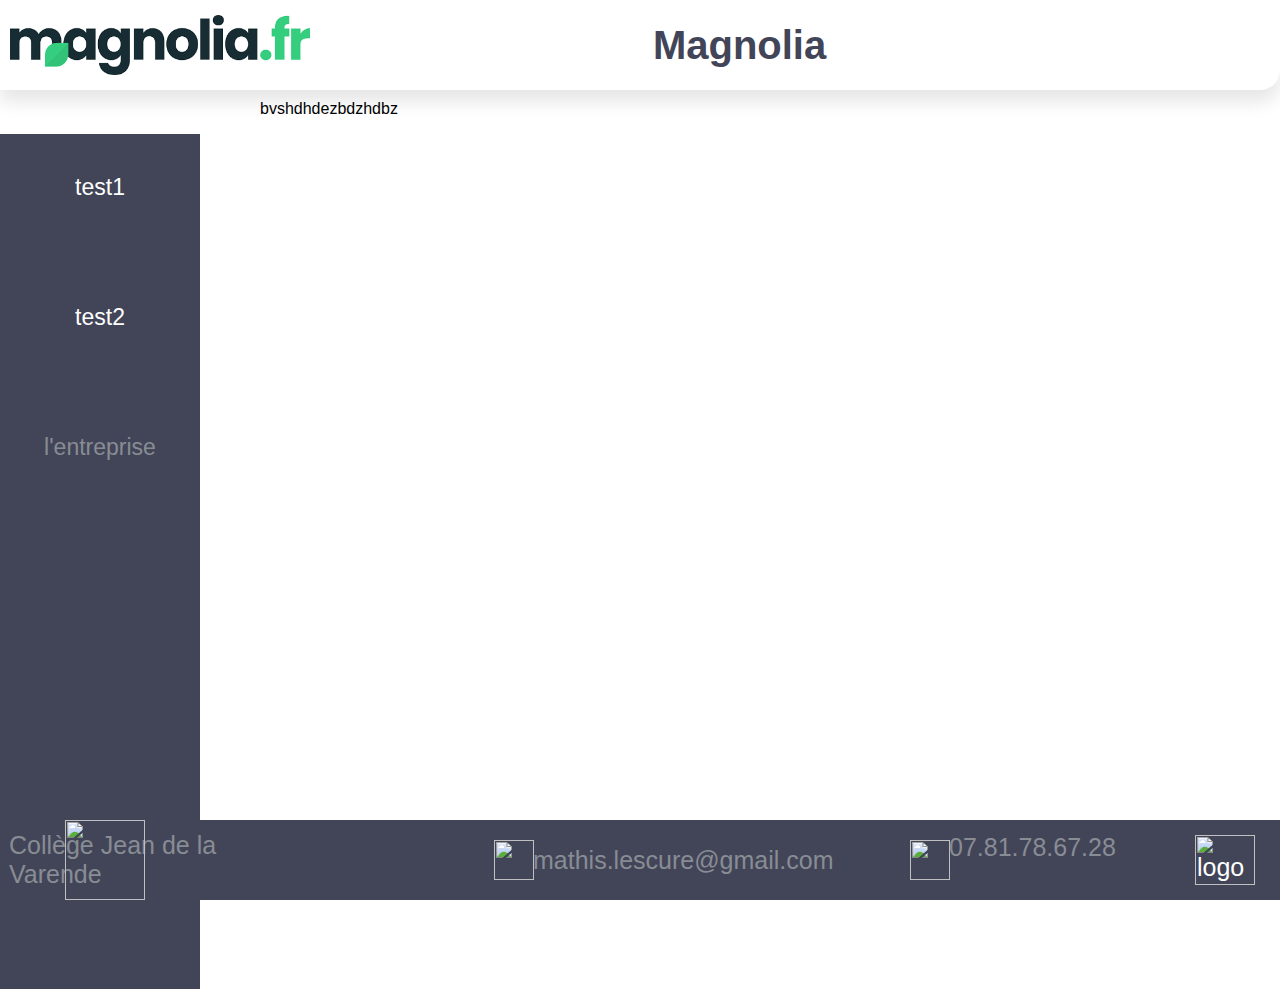
==== magnolia.html @ 7bf4549f "Add files via upload" ====
<html>
    <head>
        <title>magnolia</title>
        <meta charset="utf-8">
        <link rel="stylesheet" href="site.css">
    </head>
    <body>
        <main>
            <div class="magnolia">
                <a href="https://www.magnolia.fr" target="_blank"><img src="images.png" alt="logo magnolia" width="300" height="60"></a>
                <span class="title">Magnolia</span>
            </div>
            <div class="aligned">
                <div class="textmagnolia">
                    <p class="textmagnolia"> bvshdhdezbdzhdbz</p>
                </div>
                <div class="layout2">
                    <nav>
                        <ul> 
                        <li class="menu-test1"> <a href="test1.html"> test1  </a> </li> <br/>
                        <li class="menu-test2"> <a href="test2.html"> test2 </a></li> <br/>
                        <li> <a href="magnolia.html">  <div class="nl">l'entreprise</div>  </a></li> <br/>
                        </ul>
                    </nav>
                </div>
            </div>
        </main>
        
        <footer class="footer">
            <img class="imgfooter" src="Capture d’écran 2021-12-16 à 10.58.48.png" width="40" height="40"/>
            <img class="imgfooter2" src="Capture d’écran 2021-12-16 à 10.58.18.png" width="40" height="40"/>
            <img class="imgfooter3" src="Capture d’écran 2021-12-16 à 14.44.59.png" width="80" height="80"/>
            <p class="numtel"> <a href="tel:0781786728" class="tel">07.81.78.67.28</a></p> 
            <a class="mail" href="mailto:mathis.lescure@gmail.com">mathis.lescure@gmail.com</a>
            <a class="loc" href="https://jeandelavarende.arsene76.fr" target="_blank">Collège Jean de la Varende</a>
            <a class="accueil" href="site.html"> <img src="Capture d’écran 2021-12-16 à 12.46.46.png" alt="logo accueil" width="60" height="50" ></a>
            
        </footer>
        

    </body>
</html>
---- site.css ----
body
{
    font-family: Helvetica,Arial,sans-serif;
    margin: 0px;
    padding: 0px ;
    height:100%;
    overflow: hidden;
}

nav
{
    
    background-color:#424558;
    text-align: center;
    font-size: 20px;
    height: 100%;
    width: 200px;
}


nav ul 
{
    margin: 0px;
    padding: 0px;
    overflow: hidden;
}


nav li 
{
    list-style-type: none;
    font-size: 23px;
    padding-top: 0px;

    
} 

nav a 
{
    display:inline-block;
    text-decoration: none;
    padding: 40px;
    color: #FFF;
}

.layout{
    display: inline-flex;
    height:95%;
}
.menu-test1:hover
{
    border-left: 5px solid white;
    background-color: rgba(255, 255, 255, 0.15);
}

.menu-test2:hover
{
    border-left: 5px solid white;
    background-color: rgba(255, 255, 255, 0.15);
}

.menu-magnolia:hover
{
    border-left: 5px solid white;
    background-color: rgba(255, 255, 255, 0.15);
}

.nl 
{
    color:#888c94 ;
}

.magnolia
{
    height: 10%;
    background-color:  #FFF;
    color: #424558;
    border-bottom-right-radius: 20px;
    border-bottom-left-radius:  0px;
    box-shadow: 0 12px 18px rgba(0,0,0, .1);
    display: flex;
    font-family:sans-serif;
    align-items: center;
    padding-left: 10px;
}

.téléphone 
{
    padding-top: 750px;

}



    
.accueil
{
    color: #FFF;
    text-decoration: none;
    margin-right: 25px;


}
.footer
{
    bottom: 0;
    left: 0;
    font-size: 25px;
    margin-bottom: 0px;
    margin-right: 0px;
    background-color: #424558;
    height: 80px;
    width: 100%;
    padding-right: 20px;
    display: flex;
    align-items: center;
    justify-content: flex-end;
    position:absolute;
}


.logoM
{
   position: absolute;
   margin-top: 12px;
   margin-left: 30px;
}

.textmagnolia 
{
    margin-top: 10px;
    margin-left: 130px;
    display:block;
}

.content 
{
    top: 120px;
    width: 100%;
    left:40%;
    

}

.imgfooter
{
    left:70%;
    position: absolute;
}

.numtel
{
    left:73%;
    position: absolute;
    margin-top: 0px;
    color:#888c94;
}

.numtel:hover
{
    color: #1fc278;
}

.title
{
    font-size: 30pt;
    text-align: center;
    padding-left: 27%;
    font-weight: 900;
}

.title1
{
    font-size: 30pt;
    text-align: center;
    padding-left: 23%;
    font-weight: 900;
}

.title2
{
    font-size: 25pt;
    text-align: center;
    font-weight: 900;
}
.imgfooter2
{
    left:38%;
    position: absolute;

    
}

.mail
{
    left:41%;
    position: absolute;
    margin-top: 0px;
    color:#888c94;
    text-decoration: none;
}

.mail:hover
{
    color: #1fc278;
}


.imgfooter3
{
    left:5%;
    position: absolute;
}

.loc
{
    left:9%;
    margin-left: 9px;
    color:#888c94;
    margin-right: 896px;
    text-decoration: none;

}

.loc2
{
    left:9%;
    margin-left: 9px;
    color:#888c94;
    margin-right: 981px;
    text-decoration: none;

}

.loc:hover, .loc2:hover
{
    color: #1fc278; 
}
   
.menu-pr
{
    height: 100px;
    background-color:  #FFF;
    color: #424558;
    border-bottom-right-radius: 20px;
    border-bottom-left-radius:  0px;
    box-shadow: 0 12px 18px rgba(0,0,0, .1);
    display: flex;
    font-family:sans-serif;
    align-items: center;
    padding-left: 10px;
}

.layout2
{
    display: inline-flex;
    height:95%;

}
.tel
{
    text-decoration: none;
    color:#888c94;
}

.tel:hover
{
color:#1fc278 ;
}
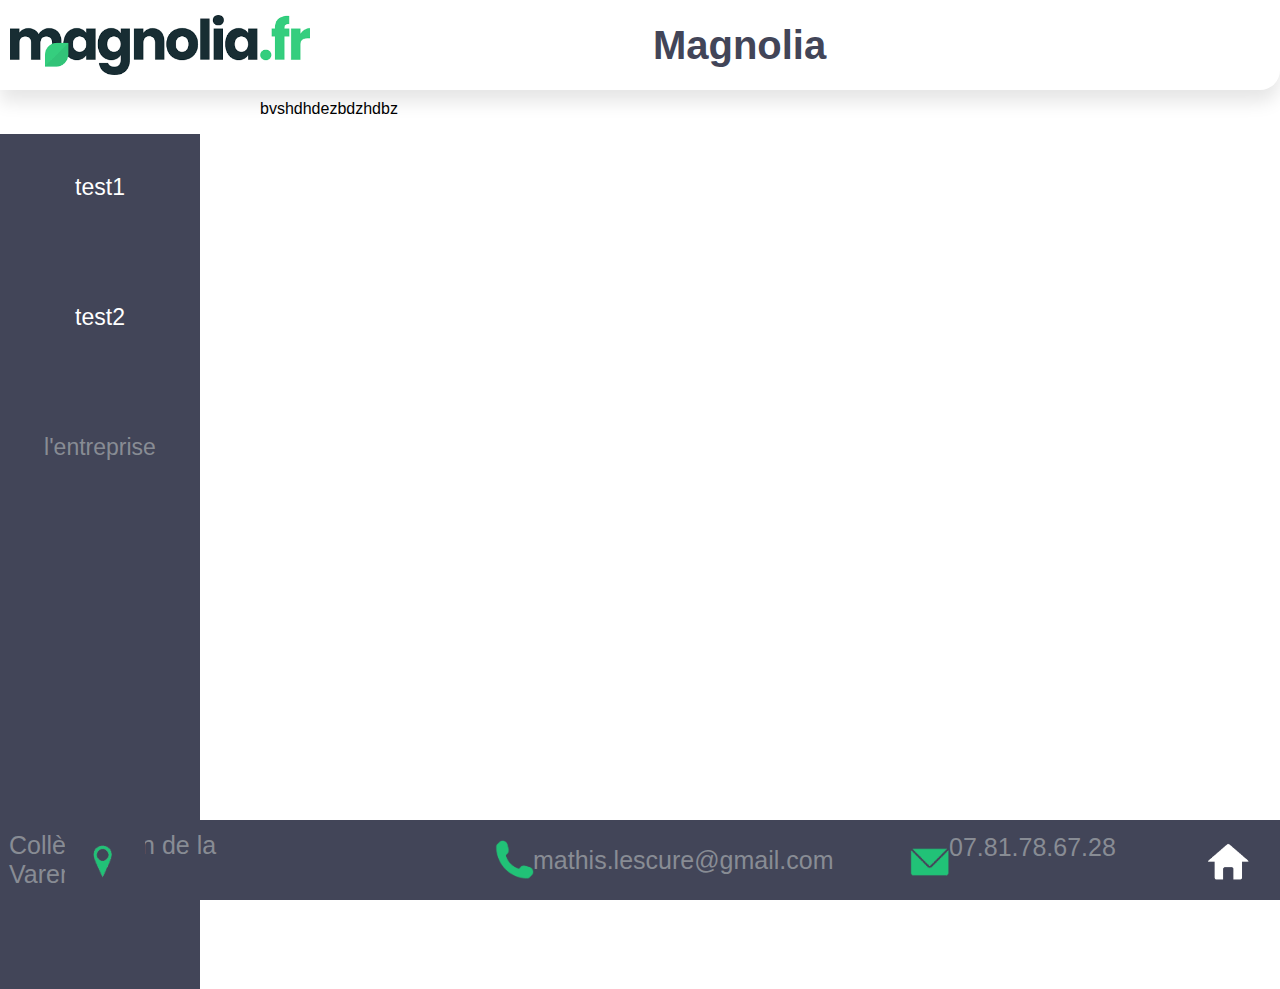
==== commit 03fa09ab: "refacto: renommage des fichiers pour github soit content" ====
--- a/magnolia.html
+++ b/magnolia.html
@@ -27,13 +27,13 @@
         </main>
         
         <footer class="footer">
-            <img class="imgfooter" src="Capture d’écran 2021-12-16 à 10.58.48.png" width="40" height="40"/>
-            <img class="imgfooter2" src="Capture d’écran 2021-12-16 à 10.58.18.png" width="40" height="40"/>
-            <img class="imgfooter3" src="Capture d’écran 2021-12-16 à 14.44.59.png" width="80" height="80"/>
+            <img class="imgfooter" src="mail.png" width="40" height="40"/>
+            <img class="imgfooter2" src="phone.png" width="40" height="40"/>
+            <img class="imgfooter3" src="position.png" width="80" height="80"/>
             <p class="numtel"> <a href="tel:0781786728" class="tel">07.81.78.67.28</a></p> 
             <a class="mail" href="mailto:mathis.lescure@gmail.com">mathis.lescure@gmail.com</a>
             <a class="loc" href="https://jeandelavarende.arsene76.fr" target="_blank">Collège Jean de la Varende</a>
-            <a class="accueil" href="site.html"> <img src="Capture d’écran 2021-12-16 à 12.46.46.png" alt="logo accueil" width="60" height="50" ></a>
+            <a class="accueil" href="index.html"> <img src="home.png" alt="logo accueil" width="60" height="50" ></a>
             
         </footer>
         
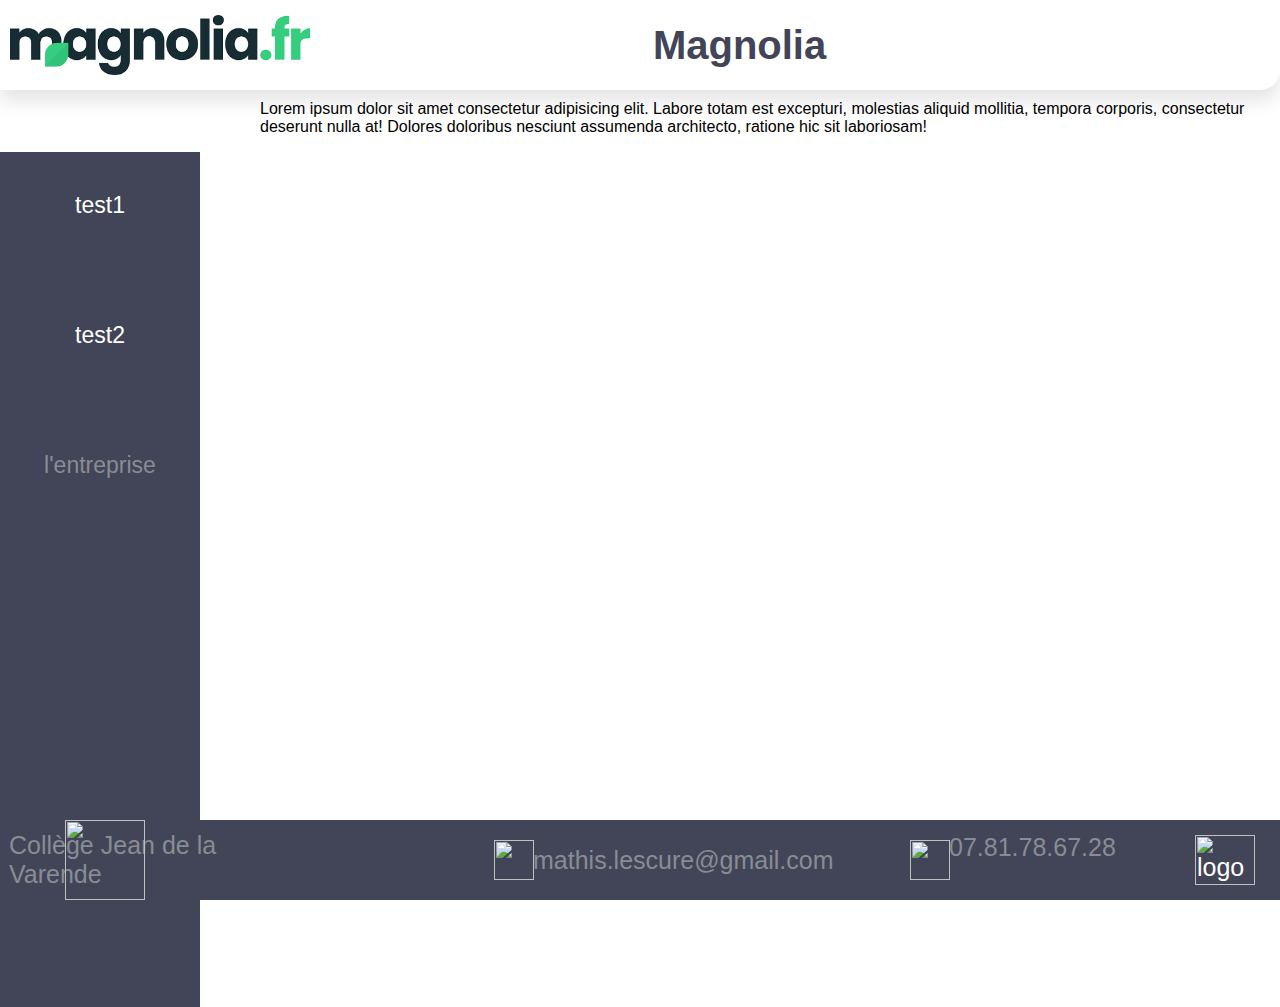
==== commit c3f7d7e0: "Add files via upload" ====
--- a/magnolia.html
+++ b/magnolia.html
@@ -12,7 +12,7 @@
             </div>
             <div class="aligned">
                 <div class="textmagnolia">
-                    <p class="textmagnolia"> bvshdhdezbdzhdbz</p>
+                    <p class="textmagnolia">Lorem ipsum dolor sit amet consectetur adipisicing elit. Labore totam est excepturi, molestias aliquid mollitia, tempora corporis, consectetur deserunt nulla at! Dolores doloribus nesciunt assumenda architecto, ratione hic sit laboriosam!</p>
                 </div>
                 <div class="layout2">
                     <nav>
@@ -27,13 +27,13 @@
         </main>
         
         <footer class="footer">
-            <img class="imgfooter" src="mail.png" width="40" height="40"/>
-            <img class="imgfooter2" src="phone.png" width="40" height="40"/>
-            <img class="imgfooter3" src="position.png" width="80" height="80"/>
+            <img class="imgfooter" src="Capture d’écran 2021-12-16 à 10.58.48.png" width="40" height="40"/>
+            <img class="imgfooter2" src="Capture d’écran 2021-12-16 à 10.58.18.png" width="40" height="40"/>
+            <img class="imgfooter3" src="Capture d’écran 2021-12-16 à 14.44.59.png" width="80" height="80"/>
             <p class="numtel"> <a href="tel:0781786728" class="tel">07.81.78.67.28</a></p> 
             <a class="mail" href="mailto:mathis.lescure@gmail.com">mathis.lescure@gmail.com</a>
             <a class="loc" href="https://jeandelavarende.arsene76.fr" target="_blank">Collège Jean de la Varende</a>
-            <a class="accueil" href="index.html"> <img src="home.png" alt="logo accueil" width="60" height="50" ></a>
+            <a class="accueil" href="site.html"> <img src="Capture d’écran 2021-12-16 à 12.46.46.png" alt="logo accueil" width="60" height="50" ></a>
             
         </footer>
         
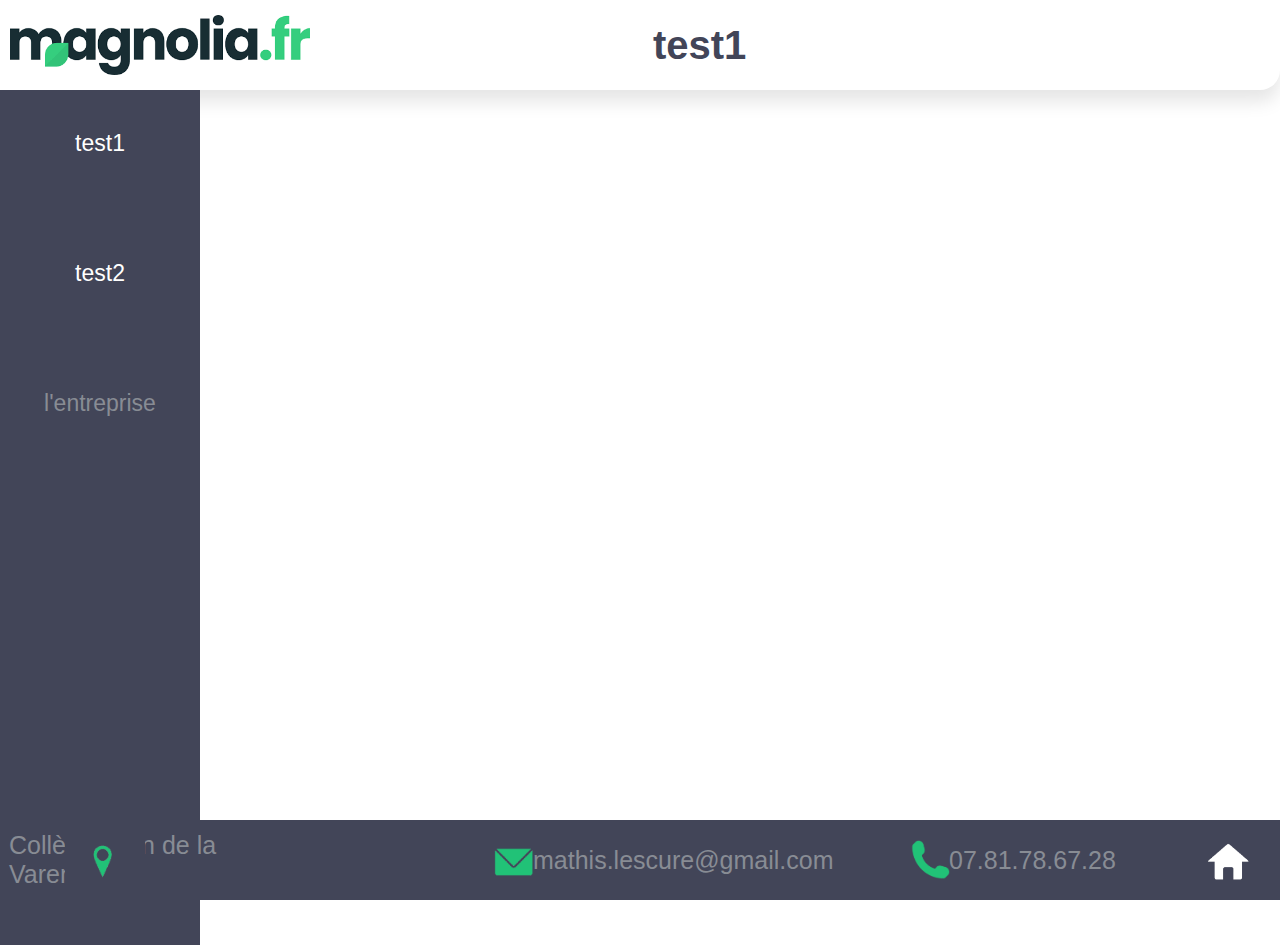
==== commit f7366555: "Add files via upload" ====
--- a/magnolia.html
+++ b/magnolia.html
@@ -1,42 +1,34 @@
 <html>
     <head>
-        <title>magnolia</title>
+        <title>test1</title>
         <meta charset="utf-8">
         <link rel="stylesheet" href="site.css">
     </head>
     <body>
-        <main>
-            <div class="magnolia">
-                <a href="https://www.magnolia.fr" target="_blank"><img src="images.png" alt="logo magnolia" width="300" height="60"></a>
-                <span class="title">Magnolia</span>
-            </div>
-            <div class="aligned">
-                <div class="textmagnolia">
-                    <p class="textmagnolia">Lorem ipsum dolor sit amet consectetur adipisicing elit. Labore totam est excepturi, molestias aliquid mollitia, tempora corporis, consectetur deserunt nulla at! Dolores doloribus nesciunt assumenda architecto, ratione hic sit laboriosam!</p>
-                </div>
-                <div class="layout2">
-                    <nav>
-                        <ul> 
-                        <li class="menu-test1"> <a href="test1.html"> test1  </a> </li> <br/>
-                        <li class="menu-test2"> <a href="test2.html"> test2 </a></li> <br/>
-                        <li> <a href="magnolia.html">  <div class="nl">l'entreprise</div>  </a></li> <br/>
-                        </ul>
-                    </nav>
-                </div>
-            </div>
-        </main>
+        <div class="magnolia">
+            <a href="https://www.magnolia.fr" target="_blank"><img src="images.png" alt="logo magnolia" width="300" height="60"></a>
+            <span class="title">test1</span>
+        </div>
         
+        <div class="layout">
+            <nav>
+                <ul> 
+                    <li class="menu-test1"> <a href="test1.html"> test1 </a> </li> <br/>
+                    <li class="menu-test2"> <a href="test2.html"> test2 </a></li> <br/>
+                    <li> <a href="magnolia.html"> <div class="nl">l'entreprise </div> </a> </li> <br/>
+                 </ul>
+             </nav>
+        </div>
         <footer class="footer">
-            <img class="imgfooter" src="Capture d’écran 2021-12-16 à 10.58.48.png" width="40" height="40"/>
-            <img class="imgfooter2" src="Capture d’écran 2021-12-16 à 10.58.18.png" width="40" height="40"/>
-            <img class="imgfooter3" src="Capture d’écran 2021-12-16 à 14.44.59.png" width="80" height="80"/>
+            <img class="imgfooter" src="mail.png" width="40" height="40"/>
+            <img class="imgfooter2" src="phone.png" width="40" height="40"/>
+            <img class="imgfooter3" src="position.png" width="80" height="80"/>
             <p class="numtel"> <a href="tel:0781786728" class="tel">07.81.78.67.28</a></p> 
             <a class="mail" href="mailto:mathis.lescure@gmail.com">mathis.lescure@gmail.com</a>
             <a class="loc" href="https://jeandelavarende.arsene76.fr" target="_blank">Collège Jean de la Varende</a>
-            <a class="accueil" href="site.html"> <img src="Capture d’écran 2021-12-16 à 12.46.46.png" alt="logo accueil" width="60" height="50" ></a>
+            <a class="accueil" href="index.html"> <img src="home.png" alt="logo accueil" width="60" height="50" ></a>
             
         </footer>
-        
-
-    </body>
+   
+        </body>
 </html>--- a/site.css
+++ b/site.css
@@ -144,19 +144,28 @@
 
 .imgfooter
 {
-    left:70%;
-    position: absolute;
-}
+    left:38%;
+    position: absolute;
+}
+
 
 .numtel
 {
     left:73%;
     position: absolute;
-    margin-top: 0px;
-    color:#888c94;
-}
-
-.numtel:hover
+    margin-top: 2%;
+    color:#888c94;
+}
+
+.numtel2
+{
+    left:73%;
+    position: absolute;
+    margin-top: 2%;
+    color:#888c94;
+}
+
+.numtel:hover, .numtel2:hover
 {
     color: #1fc278;
 }
@@ -185,7 +194,7 @@
 }
 .imgfooter2
 {
-    left:38%;
+    left:70%;
     position: absolute;
 
     
@@ -268,3 +277,10 @@
 color:#1fc278 ;
 }
 
+.text1
+{
+    margin-left: 20%;
+    position: absolute;
+}
+
+
